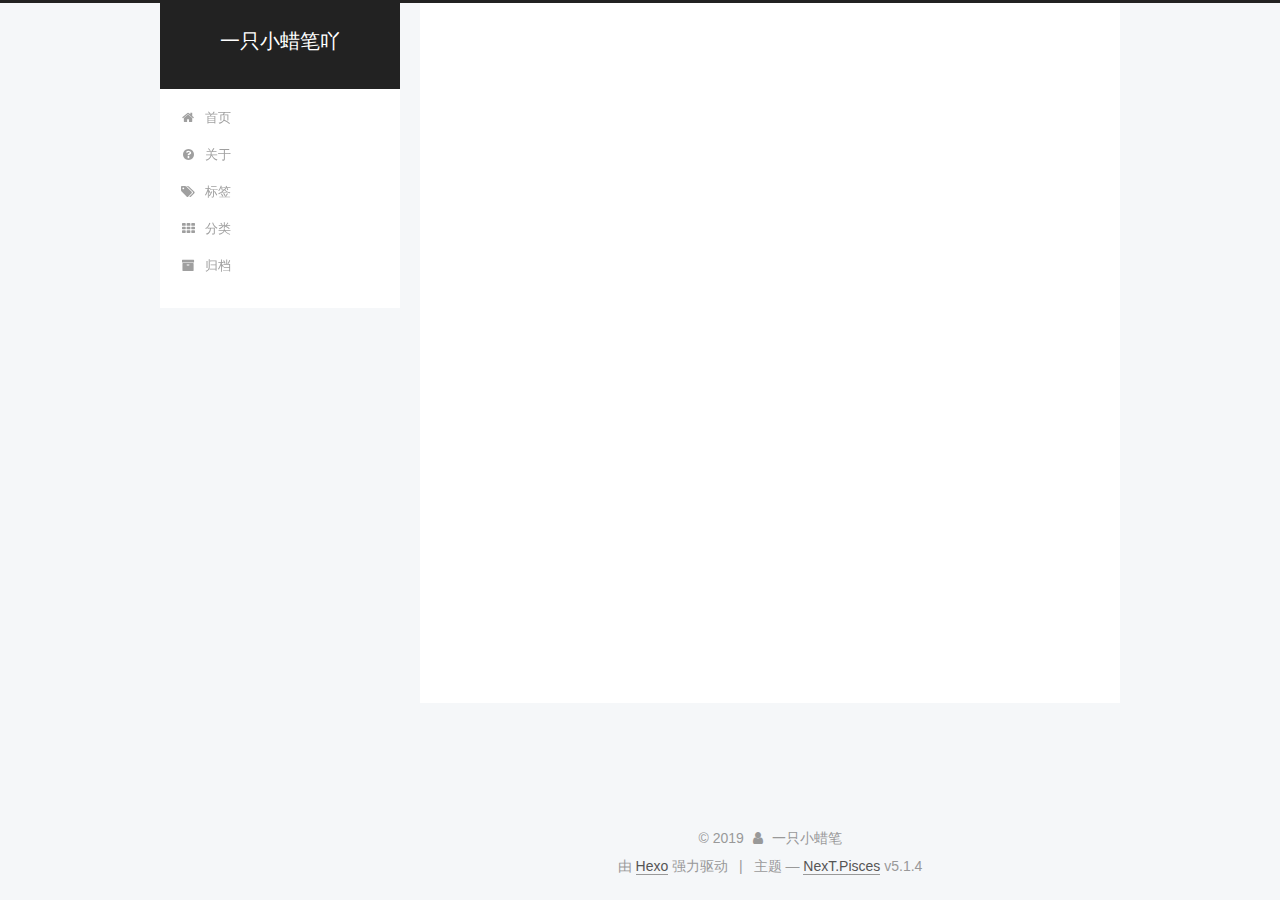
==== about/index.html @ c6ec85e4 "Site updated: 2019-08-26 17:41:47" ====
<!DOCTYPE html>



  


<html class="theme-next pisces use-motion" lang="zh-Hans">
<head><meta name="generator" content="Hexo 3.9.0">
  <meta charset="UTF-8">
<meta http-equiv="X-UA-Compatible" content="IE=edge">
<meta name="viewport" content="width=device-width, initial-scale=1, maximum-scale=1">
<meta name="theme-color" content="#222">









<meta http-equiv="Cache-Control" content="no-transform">
<meta http-equiv="Cache-Control" content="no-siteapp">
















  
  
  <link href="/lib/fancybox/source/jquery.fancybox.css?v=2.1.5" rel="stylesheet" type="text/css">







<link href="/lib/font-awesome/css/font-awesome.min.css?v=4.6.2" rel="stylesheet" type="text/css">

<link href="/css/main.css?v=5.1.4" rel="stylesheet" type="text/css">


  <link rel="apple-touch-icon" sizes="180x180" href="/images/apple-touch-icon-next.png?v=5.1.4">


  <link rel="icon" type="image/png" sizes="32x32" href="/images/favicon-32x32-next.png?v=5.1.4">


  <link rel="icon" type="image/png" sizes="16x16" href="/images/favicon-16x16-next.png?v=5.1.4">


  <link rel="mask-icon" href="/images/logo.svg?v=5.1.4" color="#222">





  <meta name="keywords" content="Hexo, NexT">










<meta name="description" content="没想好要写点什么">
<meta property="og:type" content="website">
<meta property="og:title" content="about">
<meta property="og:url" content="http://yoursite.com/about/index.html">
<meta property="og:site_name" content="一只小蜡笔吖">
<meta property="og:description" content="没想好要写点什么">
<meta property="og:locale" content="zh-Hans">
<meta property="og:updated_time" content="2019-08-16T13:26:39.970Z">
<meta name="twitter:card" content="summary">
<meta name="twitter:title" content="about">
<meta name="twitter:description" content="没想好要写点什么">



<script type="text/javascript" id="hexo.configurations">
  var NexT = window.NexT || {};
  var CONFIG = {
    root: '/',
    scheme: 'Pisces',
    version: '5.1.4',
    sidebar: {"position":"left","display":"post","offset":12,"b2t":false,"scrollpercent":false,"onmobile":false},
    fancybox: true,
    tabs: true,
    motion: {"enable":true,"async":false,"transition":{"post_block":"fadeIn","post_header":"slideDownIn","post_body":"slideDownIn","coll_header":"slideLeftIn","sidebar":"slideUpIn"}},
    duoshuo: {
      userId: '0',
      author: '博主'
    },
    algolia: {
      applicationID: '',
      apiKey: '',
      indexName: '',
      hits: {"per_page":10},
      labels: {"input_placeholder":"Search for Posts","hits_empty":"We didn't find any results for the search: ${query}","hits_stats":"${hits} results found in ${time} ms"}
    }
  };
</script>



  <link rel="canonical" href="http://yoursite.com/about/">





  <title>about | 一只小蜡笔吖</title>
  








</head>

<body itemscope itemtype="http://schema.org/WebPage" lang="zh-Hans">

  
  
    
  

  <div class="container sidebar-position-left page-post-detail">
    <div class="headband"></div>

    <header id="header" class="header" itemscope itemtype="http://schema.org/WPHeader">
      <div class="header-inner"><div class="site-brand-wrapper">
  <div class="site-meta ">
    

    <div class="custom-logo-site-title">
      <a href="/" class="brand" rel="start">
        <span class="logo-line-before"><i></i></span>
        <span class="site-title">一只小蜡笔吖</span>
        <span class="logo-line-after"><i></i></span>
      </a>
    </div>
      
        <p class="site-subtitle"></p>
      
  </div>

  <div class="site-nav-toggle">
    <button>
      <span class="btn-bar"></span>
      <span class="btn-bar"></span>
      <span class="btn-bar"></span>
    </button>
  </div>
</div>

<nav class="site-nav">
  

  
    <ul id="menu" class="menu">
      
        
        <li class="menu-item menu-item-home">
          <a href="/" rel="section">
            
              <i class="menu-item-icon fa fa-fw fa-home"></i> <br>
            
            首页
          </a>
        </li>
      
        
        <li class="menu-item menu-item-about">
          <a href="/about" rel="section">
            
              <i class="menu-item-icon fa fa-fw fa-question-circle"></i> <br>
            
            关于
          </a>
        </li>
      
        
        <li class="menu-item menu-item-tags">
          <a href="/tags/" rel="section">
            
              <i class="menu-item-icon fa fa-fw fa-tags"></i> <br>
            
            标签
          </a>
        </li>
      
        
        <li class="menu-item menu-item-categories">
          <a href="/categories/" rel="section">
            
              <i class="menu-item-icon fa fa-fw fa-th"></i> <br>
            
            分类
          </a>
        </li>
      
        
        <li class="menu-item menu-item-archives">
          <a href="/archives/" rel="section">
            
              <i class="menu-item-icon fa fa-fw fa-archive"></i> <br>
            
            归档
          </a>
        </li>
      

      
    </ul>
  

  
</nav>



 </div>
    </header>

    <main id="main" class="main">
      <div class="main-inner">
        <div class="content-wrap">
          <div id="content" class="content">
            

  <div id="posts" class="posts-expand">
    
    
    
    <div class="post-block page">
      <header class="post-header">

	<h1 class="post-title" itemprop="name headline">about</h1>



</header>

      
      
      
      <div class="post-body">
        
        
          <p>没想好要写点什么</p>

        
      </div>
      
      
      
    </div>
    
    
    
  </div>


          </div>
          


          

  



        </div>
        
          
  
  <div class="sidebar-toggle">
    <div class="sidebar-toggle-line-wrap">
      <span class="sidebar-toggle-line sidebar-toggle-line-first"></span>
      <span class="sidebar-toggle-line sidebar-toggle-line-middle"></span>
      <span class="sidebar-toggle-line sidebar-toggle-line-last"></span>
    </div>
  </div>

  <aside id="sidebar" class="sidebar">
    
    <div class="sidebar-inner">

      

      

      <section class="site-overview-wrap sidebar-panel sidebar-panel-active">
        <div class="site-overview">
          <div class="site-author motion-element" itemprop="author" itemscope itemtype="http://schema.org/Person">
            
              <img class="site-author-image" itemprop="image" src="/images/WechatIMG1.jpeg" alt="一只小蜡笔">
            
              <p class="site-author-name" itemprop="name">一只小蜡笔</p>
              <p class="site-description motion-element" itemprop="description">哪有那么多时间伤春悲秋</p>
          </div>

          <nav class="site-state motion-element">

            
              <div class="site-state-item site-state-posts">
              
                <a href="/archives/">
              
                  <span class="site-state-item-count">1</span>
                  <span class="site-state-item-name">日志</span>
                </a>
              </div>
            

            

            

          </nav>

          

          

          
          

          
          

          

        </div>
      </section>

      

      

    </div>
  </aside>


        
      </div>
    </main>

    <footer id="footer" class="footer">
      <div class="footer-inner">
        <div class="copyright">&copy; <span itemprop="copyrightYear">2019</span>
  <span class="with-love">
    <i class="fa fa-user"></i>
  </span>
  <span class="author" itemprop="copyrightHolder">一只小蜡笔</span>

  
</div>


  <div class="powered-by">由 <a class="theme-link" target="_blank" href="https://hexo.io">Hexo</a> 强力驱动</div>



  <span class="post-meta-divider">|</span>



  <div class="theme-info">主题 &mdash; <a class="theme-link" target="_blank" href="https://github.com/iissnan/hexo-theme-next">NexT.Pisces</a> v5.1.4</div>




        







        
      </div>
    </footer>

    
      <div class="back-to-top">
        <i class="fa fa-arrow-up"></i>
        
      </div>
    

    

  </div>

  

<script type="text/javascript">
  if (Object.prototype.toString.call(window.Promise) !== '[object Function]') {
    window.Promise = null;
  }
</script>









  












  
  
    <script type="text/javascript" src="/lib/jquery/index.js?v=2.1.3"></script>
  

  
  
    <script type="text/javascript" src="/lib/fastclick/lib/fastclick.min.js?v=1.0.6"></script>
  

  
  
    <script type="text/javascript" src="/lib/jquery_lazyload/jquery.lazyload.js?v=1.9.7"></script>
  

  
  
    <script type="text/javascript" src="/lib/velocity/velocity.min.js?v=1.2.1"></script>
  

  
  
    <script type="text/javascript" src="/lib/velocity/velocity.ui.min.js?v=1.2.1"></script>
  

  
  
    <script type="text/javascript" src="/lib/fancybox/source/jquery.fancybox.pack.js?v=2.1.5"></script>
  


  


  <script type="text/javascript" src="/js/src/utils.js?v=5.1.4"></script>

  <script type="text/javascript" src="/js/src/motion.js?v=5.1.4"></script>



  
  


  <script type="text/javascript" src="/js/src/affix.js?v=5.1.4"></script>

  <script type="text/javascript" src="/js/src/schemes/pisces.js?v=5.1.4"></script>



  
  <script type="text/javascript" src="/js/src/scrollspy.js?v=5.1.4"></script>
<script type="text/javascript" src="/js/src/post-details.js?v=5.1.4"></script>



  


  <script type="text/javascript" src="/js/src/bootstrap.js?v=5.1.4"></script>



  


  




	





  





  












  





  

  

  

  
  

  

  

  

</body>
</html>
---- css/main.css ----
/* normalize.css v3.0.2 | MIT License | git.io/normalize */
html {
  font-family: sans-serif; /* 1 */
  -ms-text-size-adjust: 100%; /* 2 */
  -webkit-text-size-adjust: 100%; /* 2 */
}
body {
  margin: 0;
}
article,
aside,
details,
figcaption,
figure,
footer,
header,
hgroup,
main,
menu,
nav,
section,
summary {
  display: block;
}
audio,
canvas,
progress,
video {
  display: inline-block; /* 1 */
  vertical-align: baseline; /* 2 */
}
audio:not([controls]) {
  display: none;
  height: 0;
}
[hidden],
template {
  display: none;
}
a {
  background-color: transparent;
}
a:active,
a:hover {
  outline: 0;
}
abbr[title] {
  border-bottom: 1px dotted;
}
b,
strong {
  font-weight: bold;
}
dfn {
  font-style: italic;
}
h1 {
  font-size: 2em;
  margin: 0.67em 0;
}
mark {
  background: #ff0;
  color: #000;
}
small {
  font-size: 80%;
}
sub,
sup {
  font-size: 75%;
  line-height: 0;
  position: relative;
  vertical-align: baseline;
}
sup {
  top: -0.5em;
}
sub {
  bottom: -0.25em;
}
img {
  border: 0;
}
svg:not(:root) {
  overflow: hidden;
}
figure {
  margin: 1em 40px;
}
hr {
  -moz-box-sizing: content-box;
  box-sizing: content-box;
  height: 0;
}
pre {
  overflow: auto;
}
code,
kbd,
pre,
samp {
  font-family: monospace, monospace;
  font-size: 1em;
}
button,
input,
optgroup,
select,
textarea {
  color: inherit; /* 1 */
  font: inherit; /* 2 */
  margin: 0; /* 3 */
}
button {
  overflow: visible;
}
button,
select {
  text-transform: none;
}
button,
html input[type="button"],
input[type="reset"],
input[type="submit"] {
  -webkit-appearance: button; /* 2 */
  cursor: pointer; /* 3 */
}
button[disabled],
html input[disabled] {
  cursor: default;
}
button::-moz-focus-inner,
input::-moz-focus-inner {
  border: 0;
  padding: 0;
}
input {
  line-height: normal;
}
input[type="checkbox"],
input[type="radio"] {
  box-sizing: border-box; /* 1 */
  padding: 0; /* 2 */
}
input[type="number"]::-webkit-inner-spin-button,
input[type="number"]::-webkit-outer-spin-button {
  height: auto;
}
input[type="search"] {
  -webkit-appearance: textfield; /* 1 */
  -moz-box-sizing: content-box;
  -webkit-box-sizing: content-box; /* 2 */
  box-sizing: content-box;
}
input[type="search"]::-webkit-search-cancel-button,
input[type="search"]::-webkit-search-decoration {
  -webkit-appearance: none;
}
fieldset {
  border: 1px solid #c0c0c0;
  margin: 0 2px;
  padding: 0.35em 0.625em 0.75em;
}
legend {
  border: 0; /* 1 */
  padding: 0; /* 2 */
}
textarea {
  overflow: auto;
}
optgroup {
  font-weight: bold;
}
table {
  border-collapse: collapse;
  border-spacing: 0;
}
td,
th {
  padding: 0;
}
::selection {
  background: #262a30;
  color: #fff;
}
body {
  position: relative;
  font-family: 'Lato', "PingFang SC", "Microsoft YaHei", sans-serif;
  font-size: 14px;
  line-height: 2;
  color: #555;
  background: #f5f7f9;
}
@media (max-width: 767px) {
  body {
    padding-right: 0 !important;
  }
}
@media (min-width: 768px) and (max-width: 991px) {
  body {
    padding-right: 0 !important;
  }
}
@media (min-width: 1600px) {
  body {
    font-size: 16px;
  }
}
h1,
h2,
h3,
h4,
h5,
h6 {
  margin: 0;
  padding: 0;
  font-weight: bold;
  line-height: 1.5;
  font-family: 'Lato', "PingFang SC", "Microsoft YaHei", sans-serif;
}
h2,
h3,
h4,
h5,
h6 {
  margin: 20px 0 15px;
}
h1 {
  font-size: 22px;
}
@media (max-width: 767px) {
  h1 {
    font-size: 18px;
  }
}
h2 {
  font-size: 20px;
}
@media (max-width: 767px) {
  h2 {
    font-size: 16px;
  }
}
h3 {
  font-size: 18px;
}
@media (max-width: 767px) {
  h3 {
    font-size: 14px;
  }
}
h4 {
  font-size: 16px;
}
@media (max-width: 767px) {
  h4 {
    font-size: 12px;
  }
}
h5 {
  font-size: 14px;
}
@media (max-width: 767px) {
  h5 {
    font-size: 10px;
  }
}
h6 {
  font-size: 12px;
}
@media (max-width: 767px) {
  h6 {
    font-size: 8px;
  }
}
p {
  margin: 0 0 20px 0;
}
a {
  color: #555;
  text-decoration: none;
  outline: none;
  border-bottom: 1px solid #999;
  word-wrap: break-word;
}
a:hover {
  color: #222;
  border-bottom-color: #222;
}
blockquote {
  margin: 0;
  padding: 0;
}
img {
  display: block;
  margin: auto;
  max-width: 100%;
  height: auto;
}
hr {
  margin: 40px 0;
  height: 3px;
  border: none;
  background-color: #ddd;
  background-image: repeating-linear-gradient(-45deg, #fff, #fff 4px, transparent 4px, transparent 8px);
}
blockquote {
  padding: 0 15px;
  color: #666;
  border-left: 4px solid #ddd;
}
blockquote cite::before {
  content: "-";
  padding: 0 5px;
}
dt {
  font-weight: 700;
}
dd {
  margin: 0;
  padding: 0;
}
kbd {
  border: 1px solid #ccc;
  border-radius: 0.2em;
  box-shadow: 0.1em 0.1em 0.2em rgba(0,0,0,0.1);
  background-color: #f9f9f9;
  font-family: inherit;
  background-image: -webkit-linear-gradient(top, #eee, #fff, #eee);
  padding: 0.1em 0.3em;
  white-space: nowrap;
}
.text-left {
  text-align: left;
}
.text-center {
  text-align: center;
}
.text-right {
  text-align: right;
}
.text-justify {
  text-align: justify;
}
.text-nowrap {
  white-space: nowrap;
}
.text-lowercase {
  text-transform: lowercase;
}
.text-uppercase {
  text-transform: uppercase;
}
.text-capitalize {
  text-transform: capitalize;
}
.center-block {
  display: block;
  margin-left: auto;
  margin-right: auto;
}
.clearfix:before,
.clearfix:after {
  content: " ";
  display: table;
}
.clearfix:after {
  clear: both;
}
.pullquote {
  width: 45%;
}
.pullquote.left {
  float: left;
  margin-left: 5px;
  margin-right: 10px;
}
.pullquote.right {
  float: right;
  margin-left: 10px;
  margin-right: 5px;
}
.affix.affix.affix {
  position: fixed;
}
.translation {
  margin-top: -20px;
  font-size: 14px;
  color: #999;
}
.scrollbar-measure {
  width: 100px;
  height: 100px;
  overflow: scroll;
  position: absolute;
  top: -9999px;
}
.use-motion .motion-element {
  opacity: 0;
}
table {
  margin: 20px 0;
  width: 100%;
  border-collapse: collapse;
  border-spacing: 0;
  border: 1px solid #ddd;
  font-size: 14px;
  table-layout: fixed;
  word-wrap: break-all;
}
table>tbody>tr:nth-of-type(odd) {
  background-color: #f9f9f9;
}
table>tbody>tr:hover {
  background-color: #f5f5f5;
}
caption,
th,
td {
  padding: 8px;
  text-align: left;
  vertical-align: middle;
  font-weight: normal;
}
th,
td {
  border-bottom: 3px solid #ddd;
  border-right: 1px solid #eee;
}
th {
  padding-bottom: 10px;
  font-weight: 700;
}
td {
  border-bottom-width: 1px;
}
html,
body {
  height: 100%;
}
.container {
  position: relative;
  min-height: 100%;
}
.header-inner {
  margin: 0 auto;
  padding: 100px 0 70px;
  width: 700px;
}
@media (min-width: 1600px) {
  .container .header-inner {
    width: 900px;
  }
}
.main {
  padding-bottom: 150px;
}
.main-inner {
  margin: 0 auto;
  width: 700px;
}
@media (min-width: 1600px) {
  .container .main-inner {
    width: 900px;
  }
}
.footer {
  position: absolute;
  left: 0;
  bottom: 0;
  width: 100%;
  min-height: 50px;
}
.footer-inner {
  box-sizing: border-box;
  margin: 20px auto;
  width: 700px;
}
@media (min-width: 1600px) {
  .container .footer-inner {
    width: 900px;
  }
}
pre,
.highlight {
  overflow: auto;
  margin: 20px 0;
  padding: 0;
  font-size: 13px;
  color: #4d4d4c;
  background: #f7f7f7;
  line-height: 1.6;
}
pre,
code {
  font-family: consolas, Menlo, "PingFang SC", "Microsoft YaHei", monospace;
}
code {
  padding: 2px 4px;
  word-wrap: break-word;
  color: #555;
  background: #eee;
  border-radius: 3px;
  font-size: 13px;
}
pre {
  padding: 10px;
}
pre code {
  padding: 0;
  color: #4d4d4c;
  background: none;
  text-shadow: none;
}
.highlight {
  border-radius: 1px;
}
.highlight pre {
  border: none;
  margin: 0;
  padding: 10px 0;
}
.highlight table {
  margin: 0;
  width: auto;
  border: none;
}
.highlight td {
  border: none;
  padding: 0;
}
.highlight figcaption {
  font-size: 1em;
  color: #4d4d4c;
  line-height: 1em;
  margin-bottom: 1em;
}
.highlight figcaption:before,
.highlight figcaption:after {
  content: " ";
  display: table;
}
.highlight figcaption:after {
  clear: both;
}
.highlight figcaption a {
  float: right;
  color: #4d4d4c;
}
.highlight figcaption a:hover {
  border-bottom-color: #4d4d4c;
}
.highlight .gutter pre {
  padding-left: 10px;
  padding-right: 10px;
  color: #869194;
  text-align: right;
  background-color: #eff2f3;
}
.highlight .code pre {
  width: 100%;
  padding-left: 10px;
  padding-right: 10px;
  background-color: #f7f7f7;
}
.highlight .line {
  height: 20px;
}
.gutter {
  -webkit-user-select: none;
  -moz-user-select: none;
  -ms-user-select: none;
  user-select: none;
}
.gist table {
  width: auto;
}
.gist table td {
  border: none;
}
pre .deletion {
  background: #fdd;
}
pre .addition {
  background: #dfd;
}
pre .meta {
  color: #8959a8;
}
pre .comment {
  color: #8e908c;
}
pre .variable,
pre .attribute,
pre .tag,
pre .regexp,
pre .ruby .constant,
pre .xml .tag .title,
pre .xml .pi,
pre .xml .doctype,
pre .html .doctype,
pre .css .id,
pre .css .class,
pre .css .pseudo {
  color: #c82829;
}
pre .number,
pre .preprocessor,
pre .built_in,
pre .literal,
pre .params,
pre .constant,
pre .command {
  color: #f5871f;
}
pre .ruby .class .title,
pre .css .rules .attribute,
pre .string,
pre .value,
pre .inheritance,
pre .header,
pre .ruby .symbol,
pre .xml .cdata,
pre .special,
pre .number,
pre .formula {
  color: #718c00;
}
pre .title,
pre .css .hexcolor {
  color: #3e999f;
}
pre .function,
pre .python .decorator,
pre .python .title,
pre .ruby .function .title,
pre .ruby .title .keyword,
pre .perl .sub,
pre .javascript .title,
pre .coffeescript .title {
  color: #4271ae;
}
pre .keyword,
pre .javascript .function {
  color: #8959a8;
}
.full-image.full-image.full-image.full-image {
  border: none;
  max-width: 100%;
  width: auto;
  margin: 20px auto 25px;
}
@media (min-width: 992px) {
  .full-image.full-image.full-image.full-image {
    max-width: none;
    width: 118%;
    margin: 0 -9%;
  }
}
.blockquote-center,
.page-home .post-type-quote blockquote,
.page-post-detail .post-type-quote blockquote {
  position: relative;
  margin: 40px 0;
  padding: 0;
  border-left: none;
  text-align: center;
}
.blockquote-center::before,
.page-home .post-type-quote blockquote::before,
.page-post-detail .post-type-quote blockquote::before,
.blockquote-center::after,
.page-home .post-type-quote blockquote::after,
.page-post-detail .post-type-quote blockquote::after {
  position: absolute;
  content: ' ';
  display: block;
  width: 100%;
  height: 24px;
  opacity: 0.2;
  background-repeat: no-repeat;
  background-position: 0 -6px;
  background-size: 22px 22px;
}
.blockquote-center::before,
.page-home .post-type-quote blockquote::before,
.page-post-detail .post-type-quote blockquote::before {
  top: -20px;
  background-image: url("../images/quote-l.svg");
  border-top: 1px solid #ccc;
}
.blockquote-center::after,
.page-home .post-type-quote blockquote::after,
.page-post-detail .post-type-quote blockquote::after {
  bottom: -20px;
  background-image: url("../images/quote-r.svg");
  border-bottom: 1px solid #ccc;
  background-position: 100% 8px;
}
.blockquote-center p,
.page-home .post-type-quote blockquote p,
.page-post-detail .post-type-quote blockquote p,
.blockquote-center div,
.page-home .post-type-quote blockquote div,
.page-post-detail .post-type-quote blockquote div {
  text-align: center;
}
.post .post-body .group-picture img {
  box-sizing: border-box;
  padding: 0 3px;
  border: none;
}
.post .group-picture-row {
  overflow: hidden;
  margin-top: 6px;
}
.post .group-picture-row:first-child {
  margin-top: 0;
}
.post .group-picture-column {
  float: left;
}
.page-post-detail .post-body .group-picture-column {
  float: none;
  margin-top: 10px;
  width: auto !important;
}
.page-post-detail .post-body .group-picture-column img {
  margin: 0 auto;
}
.page-archive .group-picture-container {
  overflow: hidden;
}
.page-archive .group-picture-row {
  float: left;
}
.page-archive .group-picture-row:first-child {
  margin-top: 6px;
}
.page-archive .group-picture-column {
  max-width: 150px;
  max-height: 150px;
}
.post-body .note {
  position: relative;
  padding: 15px;
  margin-bottom: 20px;
  border: 1px solid #eee;
  border-left-width: 5px;
  border-radius: 3px;
}
.post-body .note h2,
.post-body .note h3,
.post-body .note h4,
.post-body .note h5,
.post-body .note h6 {
  margin-top: 0;
  margin-bottom: 0;
  border-bottom: initial;
  padding-top: 0 !important;
}
.post-body .note p:first-child,
.post-body .note ul:first-child,
.post-body .note ol:first-child,
.post-body .note table:first-child,
.post-body .note pre:first-child,
.post-body .note blockquote:first-child {
  margin-top: 0;
}
.post-body .note p:last-child,
.post-body .note ul:last-child,
.post-body .note ol:last-child,
.post-body .note table:last-child,
.post-body .note pre:last-child,
.post-body .note blockquote:last-child {
  margin-bottom: 0;
}
.post-body .note.default {
  border-left-color: #777;
}
.post-body .note.default h2,
.post-body .note.default h3,
.post-body .note.default h4,
.post-body .note.default h5,
.post-body .note.default h6 {
  color: #777;
}
.post-body .note.primary {
  border-left-color: #6f42c1;
}
.post-body .note.primary h2,
.post-body .note.primary h3,
.post-body .note.primary h4,
.post-body .note.primary h5,
.post-body .note.primary h6 {
  color: #6f42c1;
}
.post-body .note.info {
  border-left-color: #428bca;
}
.post-body .note.info h2,
.post-body .note.info h3,
.post-body .note.info h4,
.post-body .note.info h5,
.post-body .note.info h6 {
  color: #428bca;
}
.post-body .note.success {
  border-left-color: #5cb85c;
}
.post-body .note.success h2,
.post-body .note.success h3,
.post-body .note.success h4,
.post-body .note.success h5,
.post-body .note.success h6 {
  color: #5cb85c;
}
.post-body .note.warning {
  border-left-color: #f0ad4e;
}
.post-body .note.warning h2,
.post-body .note.warning h3,
.post-body .note.warning h4,
.post-body .note.warning h5,
.post-body .note.warning h6 {
  color: #f0ad4e;
}
.post-body .note.danger {
  border-left-color: #d9534f;
}
.post-body .note.danger h2,
.post-body .note.danger h3,
.post-body .note.danger h4,
.post-body .note.danger h5,
.post-body .note.danger h6 {
  color: #d9534f;
}
.post-body .label {
  display: inline;
  padding: 0 2px;
  white-space: nowrap;
}
.post-body .label.default {
  background-color: #f0f0f0;
}
.post-body .label.primary {
  background-color: #efe6f7;
}
.post-body .label.info {
  background-color: #e5f2f8;
}
.post-body .label.success {
  background-color: #e7f4e9;
}
.post-body .label.warning {
  background-color: #fcf6e1;
}
.post-body .label.danger {
  background-color: #fae8eb;
}
.post-body .tabs {
  position: relative;
  display: block;
  margin-bottom: 20px;
  padding-top: 10px;
}
.post-body .tabs ul.nav-tabs {
  margin: 0;
  padding: 0;
  display: flex;
  margin-bottom: -1px;
}
@media (max-width: 413px) {
  .post-body .tabs ul.nav-tabs {
    display: block;
    margin-bottom: 5px;
  }
}
.post-body .tabs ul.nav-tabs li.tab {
  list-style-type: none !important;
  margin: 0 0.25em 0 0;
  border-top: 3px solid transparent;
  border-left: 1px solid transparent;
  border-right: 1px solid transparent;
}
@media (max-width: 413px) {
  .post-body .tabs ul.nav-tabs li.tab {
    margin: initial;
    border-top: 1px solid transparent;
    border-left: 3px solid transparent;
    border-right: 1px solid transparent;
    border-bottom: 1px solid transparent;
  }
}
.post-body .tabs ul.nav-tabs li.tab a {
  outline: 0;
  border-bottom: initial;
  display: block;
  line-height: 1.8em;
  padding: 0.25em 0.75em;
  transition-duration: 0.2s;
  transition-timing-function: ease-out;
  transition-delay: 0s;
}
.post-body .tabs ul.nav-tabs li.tab a i {
  width: 1.285714285714286em;
}
.post-body .tabs ul.nav-tabs li.tab.active {
  border-top: 3px solid #fc6423;
  border-left: 1px solid #ddd;
  border-right: 1px solid #ddd;
  background-color: #fff;
}
@media (max-width: 413px) {
  .post-body .tabs ul.nav-tabs li.tab.active {
    border-top: 1px solid #ddd;
    border-left: 3px solid #fc6423;
    border-right: 1px solid #ddd;
    border-bottom: 1px solid #ddd;
  }
}
.post-body .tabs ul.nav-tabs li.tab.active a {
  cursor: default;
  color: #555;
}
.post-body .tabs .tab-content {
  background-color: #fff;
}
.post-body .tabs .tab-content .tab-pane {
  border: 1px solid #ddd;
  padding: 20px 20px 0 20px;
}
.post-body .tabs .tab-content .tab-pane:not(.active) {
  display: none !important;
}
.post-body .tabs .tab-content .tab-pane.active {
  display: block !important;
}
.btn {
  display: inline-block;
  padding: 0 20px;
  font-size: 14px;
  color: #555;
  background: #fff;
  border: 2px solid #555;
  text-decoration: none;
  border-radius: 2px;
  transition-property: background-color;
  transition-duration: 0.2s;
  transition-timing-function: ease-in-out;
  transition-delay: 0s;
  line-height: 2;
}
.btn:hover {
  border-color: #222;
  color: #fff;
  background: #222;
}
.btn +.btn {
  margin: 0 0 8px 8px;
}
.btn .fa-fw {
  width: 1.285714285714286em;
  text-align: left;
}
.btn-bar {
  display: block;
  width: 22px;
  height: 2px;
  background: #555;
  border-radius: 1px;
}
.btn-bar+.btn-bar {
  margin-top: 4px;
}
.pagination {
  margin: 120px 0 40px;
  text-align: center;
  border-top: 1px solid #eee;
}
.page-number-basic,
.pagination .prev,
.pagination .next,
.pagination .page-number,
.pagination .space {
  display: inline-block;
  position: relative;
  top: -1px;
  margin: 0 10px;
  padding: 0 11px;
}
@media (max-width: 767px) {
  .page-number-basic,
  .pagination .prev,
  .pagination .next,
  .pagination .page-number,
  .pagination .space {
    margin: 0 5px;
  }
}
.pagination .prev,
.pagination .next,
.pagination .page-number {
  border-bottom: 0;
  border-top: 1px solid #eee;
  transition-property: border-color;
  transition-duration: 0.2s;
  transition-timing-function: ease-in-out;
  transition-delay: 0s;
}
.pagination .prev:hover,
.pagination .next:hover,
.pagination .page-number:hover {
  border-top-color: #222;
}
.pagination .space {
  padding: 0;
  margin: 0;
}
.pagination .prev {
  margin-left: 0;
}
.pagination .next {
  margin-right: 0;
}
.pagination .page-number.current {
  color: #fff;
  background: #ccc;
  border-top-color: #ccc;
}
@media (max-width: 767px) {
  .pagination {
    border-top: none;
  }
  .pagination .prev,
  .pagination .next,
  .pagination .page-number {
    margin-bottom: 10px;
    border-top: 0;
    border-bottom: 1px solid #eee;
    padding: 0 10px;
  }
  .pagination .prev:hover,
  .pagination .next:hover,
  .pagination .page-number:hover {
    border-bottom-color: #222;
  }
}
.comments {
  margin: 60px 20px 0;
}
.tag-cloud {
  text-align: center;
}
.tag-cloud a {
  display: inline-block;
  margin: 10px;
}
.back-to-top {
  box-sizing: border-box;
  position: fixed;
  bottom: -100px;
  right: 30px;
  z-index: 1050;
  padding: 0 6px;
  width: 24px;
  background: #222;
  font-size: 12px;
  opacity: 0.6;
  color: #fff;
  cursor: pointer;
  text-align: center;
  -webkit-transform: translateZ(0);
  transition-property: bottom;
  transition-duration: 0.2s;
  transition-timing-function: ease-in-out;
  transition-delay: 0s;
}
@media (min-width: 768px) and (max-width: 991px) {
  .back-to-top {
    display: none !important;
  }
}
@media (max-width: 767px) {
  .back-to-top {
    display: none !important;
  }
}
.back-to-top.back-to-top-on {
  bottom: 30px;
}
.header {
  background: transparent;
}
.header-inner {
  position: relative;
}
.headband {
  height: 3px;
  background: #222;
}
.site-meta {
  margin: 0;
  text-align: center;
}
@media (max-width: 767px) {
  .site-meta {
    text-align: center;
  }
}
.brand {
  position: relative;
  display: inline-block;
  padding: 0 40px;
  color: #fff;
  background: #222;
  border-bottom: none;
}
.brand:hover {
  color: #fff;
}
.logo {
  display: inline-block;
  margin-right: 5px;
  line-height: 36px;
  vertical-align: top;
}
.site-title {
  display: inline-block;
  vertical-align: top;
  line-height: 36px;
  font-size: 20px;
  font-weight: normal;
  font-family: 'Lato', "PingFang SC", "Microsoft YaHei", sans-serif;
}
.site-subtitle {
  margin-top: 10px;
  font-size: 13px;
  color: #ddd;
}
.use-motion .brand {
  opacity: 0;
}
.use-motion .logo,
.use-motion .site-title,
.use-motion .site-subtitle {
  opacity: 0;
  position: relative;
  top: -10px;
}
.site-nav-toggle {
  display: none;
  position: absolute;
  top: 10px;
  left: 10px;
}
@media (max-width: 767px) {
  .site-nav-toggle {
    display: block;
  }
}
.site-nav-toggle button {
  margin-top: 2px;
  padding: 9px 10px;
  background: transparent;
  border: none;
}
@media (max-width: 767px) {
  .site-nav {
    display: none;
    margin: 0 -10px;
    padding: 0 10px;
    clear: both;
    border-top: 1px solid #ddd;
  }
}
@media (min-width: 768px) and (max-width: 991px) {
  .site-nav {
    display: block !important;
  }
}
@media (min-width: 992px) {
  .site-nav {
    display: block !important;
  }
}
.menu {
  margin-top: 20px;
  padding-left: 0;
  text-align: center;
}
.menu .menu-item {
  display: inline-block;
  margin: 0 10px;
  list-style: none;
}
@media screen and (max-width: 767px) {
  .menu .menu-item {
    margin-top: 10px;
  }
}
.menu .menu-item a {
  display: block;
  font-size: 13px;
  line-height: inherit;
  border-bottom: 1px solid transparent;
  transition-property: border-color;
  transition-duration: 0.2s;
  transition-timing-function: ease-in-out;
  transition-delay: 0s;
}
.menu .menu-item a:hover,
.menu-item-active a {
  border-bottom-color: #222;
}
.menu .menu-item .fa {
  margin-right: 5px;
}
.use-motion .menu-item {
  opacity: 0;
}
.post-body {
  font-family: 'Lato', "PingFang SC", "Microsoft YaHei", sans-serif;
}
@media (max-width: 767px) {
  .post-body {
    word-break: break-word;
  }
}
.post-body .fancybox img {
  display: block !important;
  margin: 0 auto;
  cursor: pointer;
  cursor: zoom-in;
  cursor: -webkit-zoom-in;
}
.post-body .image-caption,
.post-body .figure .caption {
  margin: -20px auto 15px;
  text-align: center;
  font-size: 14px;
  color: #999;
  font-weight: bold;
  line-height: 1;
}
.post-sticky-flag {
  display: inline-block;
  font-size: 16px;
  -ms-transform: rotate(30deg);
  -webkit-transform: rotate(30deg);
  -moz-transform: rotate(30deg);
  -ms-transform: rotate(30deg);
  -o-transform: rotate(30deg);
  transform: rotate(30deg);
}
.use-motion .post-block,
.use-motion .pagination,
.use-motion .comments {
  opacity: 0;
}
.use-motion .post-header {
  opacity: 0;
}
.use-motion .post-body {
  opacity: 0;
}
.use-motion .collection-title {
  opacity: 0;
}
.posts-expand {
  padding-top: 40px;
}
@media (max-width: 767px) {
  .posts-expand {
    margin: 0 20px;
  }
  .post-body pre .gutter pre {
    padding-right: 10px;
  }
  .post-body .highlight {
    margin-left: 0px;
    margin-right: 0px;
    padding: 0;
  }
  .post-body .highlight .gutter pre {
    padding-right: 10px;
  }
}
@media (min-width: 992px) {
  .posts-expand .post-body {
    text-align: justify;
  }
}
.posts-expand .post-body h2,
.posts-expand .post-body h3,
.posts-expand .post-body h4,
.posts-expand .post-body h5,
.posts-expand .post-body h6 {
  padding-top: 10px;
}
.posts-expand .post-body h2 .header-anchor,
.posts-expand .post-body h3 .header-anchor,
.posts-expand .post-body h4 .header-anchor,
.posts-expand .post-body h5 .header-anchor,
.posts-expand .post-body h6 .header-anchor {
  float: right;
  margin-left: 10px;
  color: #ccc;
  border-bottom-style: none;
  visibility: hidden;
}
.posts-expand .post-body h2 .header-anchor:hover,
.posts-expand .post-body h3 .header-anchor:hover,
.posts-expand .post-body h4 .header-anchor:hover,
.posts-expand .post-body h5 .header-anchor:hover,
.posts-expand .post-body h6 .header-anchor:hover {
  color: inherit;
}
.posts-expand .post-body h2:hover .header-anchor,
.posts-expand .post-body h3:hover .header-anchor,
.posts-expand .post-body h4:hover .header-anchor,
.posts-expand .post-body h5:hover .header-anchor,
.posts-expand .post-body h6:hover .header-anchor {
  visibility: visible;
}
.posts-expand .post-body ul li {
  list-style: circle;
}
.posts-expand .post-body img {
  box-sizing: border-box;
  margin: auto;
  padding: 3px;
  border: 1px solid #ddd;
}
.posts-expand .post-body .fancybox img {
  margin: 0 auto 25px;
}
@media (max-width: 767px) {
  .posts-collapse {
    margin: 0 20px;
  }
  .posts-collapse .post-title,
  .posts-collapse .post-meta {
    display: block;
    width: auto;
    text-align: left;
  }
}
.posts-collapse {
  position: relative;
  z-index: 1010;
  margin-left: 55px;
}
.posts-collapse::after {
  content: " ";
  position: absolute;
  top: 20px;
  left: 0;
  margin-left: -2px;
  width: 4px;
  height: 100%;
  background: #f5f5f5;
  z-index: -1;
}
@media (max-width: 767px) {
  .posts-collapse {
    margin: 0 20px;
  }
}
.posts-collapse .collection-title {
  position: relative;
  margin: 60px 0;
}
.posts-collapse .collection-title h1,
.posts-collapse .collection-title h2 {
  margin-left: 20px;
}
.posts-collapse .collection-title small {
  color: #bbb;
  margin-left: 5px;
}
.posts-collapse .collection-title::before {
  content: " ";
  position: absolute;
  left: 0;
  top: 50%;
  margin-left: -4px;
  margin-top: -4px;
  width: 8px;
  height: 8px;
  background: #bbb;
  border-radius: 50%;
}
.posts-collapse .post {
  margin: 30px 0;
}
.posts-collapse .post-header {
  position: relative;
  transition-duration: 0.2s;
  transition-timing-function: ease-in-out;
  transition-delay: 0s;
  transition-property: border;
  border-bottom: 1px dashed #ccc;
}
.posts-collapse .post-header::before {
  content: " ";
  position: absolute;
  left: 0;
  top: 12px;
  width: 6px;
  height: 6px;
  margin-left: -4px;
  background: #bbb;
  border-radius: 50%;
  border: 1px solid #fff;
  transition-duration: 0.2s;
  transition-timing-function: ease-in-out;
  transition-delay: 0s;
  transition-property: background;
}
.posts-collapse .post-header:hover {
  border-bottom-color: #666;
}
.posts-collapse .post-header:hover::before {
  background: #222;
}
.posts-collapse .post-meta {
  position: absolute;
  font-size: 12px;
  left: 20px;
  top: 5px;
}
.posts-collapse .post-comments-count {
  display: none;
}
.posts-collapse .post-title {
  margin-left: 60px;
  font-size: 16px;
  font-weight: normal;
  line-height: inherit;
}
.posts-collapse .post-title::after {
  margin-left: 3px;
  opacity: 0.6;
}
.posts-collapse .post-title a {
  color: #666;
  border-bottom: none;
}
.page-home .post-type-quote .post-header,
.page-post-detail .post-type-quote .post-header,
.page-home .post-type-quote .post-tags,
.page-post-detail .post-type-quote .post-tags {
  display: none;
}
.posts-expand .post-title {
  text-align: center;
  word-break: break-word;
  font-weight: 400;
}
.posts-expand .post-title-link {
  display: inline-block;
  position: relative;
  color: #555;
  border-bottom: none;
  line-height: 1.2;
  vertical-align: top;
}
.posts-expand .post-title-link::before {
  content: "";
  position: absolute;
  width: 100%;
  height: 2px;
  bottom: 0;
  left: 0;
  background-color: #000;
  visibility: hidden;
  -webkit-transform: scaleX(0);
  -moz-transform: scaleX(0);
  -ms-transform: scaleX(0);
  -o-transform: scaleX(0);
  transform: scaleX(0);
  transition-duration: 0.2s;
  transition-timing-function: ease-in-out;
  transition-delay: 0s;
}
.posts-expand .post-title-link:hover::before {
  visibility: visible;
  -webkit-transform: scaleX(1);
  -moz-transform: scaleX(1);
  -ms-transform: scaleX(1);
  -o-transform: scaleX(1);
  transform: scaleX(1);
}
.posts-expand .post-title-link .fa {
  font-size: 16px;
}
.posts-expand .post-meta {
  margin: 3px 0 60px 0;
  color: #999;
  font-family: 'Lato', "PingFang SC", "Microsoft YaHei", sans-serif;
  font-size: 12px;
  text-align: center;
}
.posts-expand .post-meta .post-category-list {
  display: inline-block;
  margin: 0;
  padding: 3px;
}
.posts-expand .post-meta .post-category-list-link {
  color: #999;
}
.posts-expand .post-meta .post-description {
  font-size: 14px;
  margin-top: 2px;
}
.post-meta-divider {
  margin: 0 0.5em;
}
.post-meta-item-icon {
  margin-right: 3px;
}
@media (min-width: 768px) and (max-width: 991px) {
  .post-meta-item-icon {
    display: inline-block;
  }
}
@media (max-width: 767px) {
  .post-meta-item-icon {
    display: inline-block;
  }
}
@media (min-width: 768px) and (max-width: 991px) {
  .post-meta-item-text {
    display: none;
  }
}
@media (max-width: 767px) {
  .post-meta-item-text {
    display: none;
  }
}
@media (max-width: 767px) {
  .posts-expand .post-comments-count {
    display: none;
  }
}
.post-button {
  margin-top: 40px;
}
.posts-expand .post-tags {
  margin-top: 40px;
  text-align: center;
}
.posts-expand .post-tags a {
  display: inline-block;
  margin-right: 10px;
  font-size: 13px;
}
.post-nav {
  display: table;
  margin-top: 15px;
  width: 100%;
  border-top: 1px solid #eee;
}
.post-nav-divider {
  display: table-cell;
  width: 10%;
}
.post-nav-item {
  display: table-cell;
  padding: 10px 0 0 0;
  width: 45%;
  vertical-align: top;
}
.post-nav-item a {
  position: relative;
  display: block;
  line-height: 25px;
  font-size: 14px;
  color: #555;
  border-bottom: none;
}
.post-nav-item a:hover {
  color: #222;
  border-bottom: none;
}
.post-nav-item a:active {
  top: 2px;
}
.post-nav-item .fa {
  position: absolute;
  top: 8px;
  left: 0;
  font-size: 12px;
}
.post-nav-next a {
  padding-left: 15px;
}
.post-nav-prev {
  text-align: right;
}
.post-nav-prev a {
  padding-right: 15px;
}
.post-nav-prev .fa {
  right: 0;
  left: auto;
}
.posts-expand .post-eof {
  display: block;
  margin: 80px auto 60px;
  width: 8%;
  height: 1px;
  background: #ccc;
  text-align: center;
}
.post:last-child .post-eof.post-eof.post-eof {
  display: none;
}
.post-gallery {
  display: table;
  table-layout: fixed;
  width: 100%;
  border-collapse: separate;
}
.post-gallery-row {
  display: table-row;
}
.post-gallery .post-gallery-img {
  display: table-cell;
  text-align: center;
  vertical-align: middle;
  border: none;
}
.post-gallery .post-gallery-img img {
  max-width: 100%;
  max-height: 100%;
  border: none;
}
.fancybox-close,
.fancybox-close:hover {
  border: none;
}
.rtl.post-body p,
.rtl.post-body a,
.rtl.post-body h1,
.rtl.post-body h2,
.rtl.post-body h3,
.rtl.post-body h4,
.rtl.post-body h5,
.rtl.post-body h6,
.rtl.post-body li,
.rtl.post-body ul,
.rtl.post-body ol {
  direction: rtl;
  font-family: UKIJ Ekran;
}
.rtl.post-title {
  font-family: UKIJ Ekran;
}
.sidebar {
  position: fixed;
  right: 0;
  top: 0;
  bottom: 0;
  width: 0;
  z-index: 1040;
  box-shadow: inset 0 2px 6px #000;
  background: #222;
  -webkit-transform: translateZ(0);
}
.sidebar a {
  color: #999;
  border-bottom-color: #555;
}
.sidebar a:hover {
  color: #eee;
}
@media (min-width: 768px) and (max-width: 991px) {
  .sidebar {
    display: none !important;
  }
}
@media (max-width: 767px) {
  .sidebar {
    display: none !important;
  }
}
.sidebar-inner {
  position: relative;
  padding: 20px 10px;
  color: #999;
  text-align: center;
}
.site-overview-wrap {
  overflow: hidden;
}
.site-overview {
  overflow-y: auto;
  overflow-x: hidden;
}
.sidebar-toggle {
  position: fixed;
  right: 30px;
  bottom: 45px;
  width: 14px;
  height: 14px;
  padding: 5px;
  background: #222;
  line-height: 0;
  z-index: 1050;
  cursor: pointer;
  -webkit-transform: translateZ(0);
}
@media (min-width: 768px) and (max-width: 991px) {
  .sidebar-toggle {
    display: none !important;
  }
}
@media (max-width: 767px) {
  .sidebar-toggle {
    display: none !important;
  }
}
.sidebar-toggle-line {
  position: relative;
  display: inline-block;
  vertical-align: top;
  height: 2px;
  width: 100%;
  background: #fff;
  margin-top: 3px;
}
.sidebar-toggle-line:first-child {
  margin-top: 0;
}
.site-author-image {
  display: block;
  margin: 0 auto;
  padding: 2px;
  max-width: 120px;
  height: auto;
  border: 1px solid #eee;
}
.site-author-name {
  margin: 0;
  text-align: center;
  color: #222;
  font-weight: 600;
}
.site-description {
  margin-top: 0;
  text-align: center;
  font-size: 13px;
  color: #999;
}
.site-state {
  overflow: hidden;
  line-height: 1.4;
  white-space: nowrap;
  text-align: center;
}
.site-state-item {
  display: inline-block;
  padding: 0 15px;
  border-left: 1px solid #eee;
}
.site-state-item:first-child {
  border-left: none;
}
.site-state-item a {
  border-bottom: none;
}
.site-state-item-count {
  display: block;
  text-align: center;
  color: inherit;
  font-weight: 600;
  font-size: 16px;
}
.site-state-item-name {
  font-size: 13px;
  color: #999;
}
.feed-link {
  margin-top: 20px;
}
.feed-link a {
  display: inline-block;
  padding: 0 15px;
  color: #fc6423;
  border: 1px solid #fc6423;
  border-radius: 4px;
}
.feed-link a i {
  color: #fc6423;
  font-size: 14px;
}
.feed-link a:hover {
  color: #fff;
  background: #fc6423;
}
.feed-link a:hover i {
  color: #fff;
}
.links-of-author {
  margin-top: 20px;
}
.links-of-author a {
  display: inline-block;
  vertical-align: middle;
  margin-right: 10px;
  margin-bottom: 10px;
  border-bottom-color: #555;
  font-size: 13px;
}
.links-of-author a:before {
  display: inline-block;
  vertical-align: middle;
  margin-right: 3px;
  content: " ";
  width: 4px;
  height: 4px;
  border-radius: 50%;
  background: #fffffb;
}
.links-of-blogroll {
  font-size: 13px;
}
.links-of-blogroll-title {
  margin-top: 20px;
  font-size: 14px;
  font-weight: 600;
}
.links-of-blogroll-list {
  margin: 0;
  padding: 0;
  list-style: none;
}
.links-of-blogroll-item {
  padding: 2px 10px;
}
.links-of-blogroll-item a {
  max-width: 280px;
  box-sizing: border-box;
  display: inline-block;
  overflow: hidden;
  white-space: nowrap;
  text-overflow: ellipsis;
}
.sidebar-nav {
  margin: 0 0 20px;
  padding-left: 0;
}
.sidebar-nav li {
  display: inline-block;
  cursor: pointer;
  border-bottom: 1px solid transparent;
  font-size: 14px;
  color: #555;
}
.sidebar-nav li:hover {
  color: #fc6423;
}
.page-post-detail .sidebar-nav-toc {
  padding: 0 5px;
}
.page-post-detail .sidebar-nav-overview {
  margin-left: 10px;
}
.sidebar-nav .sidebar-nav-active {
  color: #fc6423;
  border-bottom-color: #fc6423;
}
.sidebar-nav .sidebar-nav-active:hover {
  color: #fc6423;
}
.sidebar-panel {
  display: none;
}
.sidebar-panel-active {
  display: block;
}
.post-toc-empty {
  font-size: 14px;
  color: #666;
}
.post-toc-wrap {
  overflow: hidden;
}
.post-toc {
  overflow: auto;
}
.post-toc ol {
  margin: 0;
  padding: 0 2px 5px 10px;
  text-align: left;
  list-style: none;
  font-size: 14px;
}
.post-toc ol > ol {
  padding-left: 0;
}
.post-toc ol a {
  transition-duration: 0.2s;
  transition-timing-function: ease-in-out;
  transition-delay: 0s;
  transition-property: all;
  color: #666;
  border-bottom-color: #ccc;
}
.post-toc ol a:hover {
  color: #000;
  border-bottom-color: #000;
}
.post-toc .nav-item {
  overflow: hidden;
  text-overflow: ellipsis;
  text-align: justify;
  white-space: nowrap;
  line-height: 1.8;
}
.post-toc .nav .nav-child {
  display: none;
}
.post-toc .nav .active > .nav-child {
  display: block;
}
.post-toc .nav .active-current > .nav-child {
  display: block;
}
.post-toc .nav .active-current > .nav-child > .nav-item {
  display: block;
}
.post-toc .nav .active > a {
  color: #fc6423;
  border-bottom-color: #fc6423;
}
.post-toc .nav .active-current > a {
  color: #fc6423;
}
.post-toc .nav .active-current > a:hover {
  color: #fc6423;
}
.footer {
  font-size: 14px;
  color: #999;
}
.footer img {
  border: none;
}
.footer-inner {
  text-align: center;
}
.with-love {
  display: inline-block;
  margin: 0 5px;
}
.powered-by,
.theme-info {
  display: inline-block;
}
.cc-license {
  margin-top: 10px;
  text-align: center;
}
.cc-license .cc-opacity {
  opacity: 0.7;
  border-bottom: none;
}
.cc-license .cc-opacity:hover {
  opacity: 0.9;
}
.cc-license img {
  display: inline-block;
}
.theme-next #ds-thread #ds-reset {
  color: #555;
}
.theme-next #ds-thread #ds-reset .ds-replybox {
  margin-bottom: 30px;
}
.theme-next #ds-thread #ds-reset .ds-replybox .ds-avatar,
.theme-next #ds-reset .ds-avatar img {
  box-shadow: none;
}
.theme-next #ds-thread #ds-reset .ds-textarea-wrapper {
  border-color: #c7d4e1;
  background: none;
  border-top-right-radius: 3px;
  border-top-left-radius: 3px;
}
.theme-next #ds-thread #ds-reset .ds-textarea-wrapper textarea {
  height: 60px;
}
.theme-next #ds-reset .ds-rounded-top {
  border-radius: 0;
}
.theme-next #ds-thread #ds-reset .ds-post-toolbar {
  box-sizing: border-box;
  border: 1px solid #c7d4e1;
  background: #f6f8fa;
}
.theme-next #ds-thread #ds-reset .ds-post-options {
  height: 40px;
  border: none;
  background: none;
}
.theme-next #ds-thread #ds-reset .ds-toolbar-buttons {
  top: 11px;
}
.theme-next #ds-thread #ds-reset .ds-sync {
  top: 5px;
}
.theme-next #ds-thread #ds-reset .ds-post-button {
  top: 4px;
  right: 5px;
  width: 90px;
  height: 30px;
  border: 1px solid #c5ced7;
  border-radius: 3px;
  background-image: linear-gradient(#fbfbfc, #f5f7f9);
  color: #60676d;
}
.theme-next #ds-thread #ds-reset .ds-post-button:hover {
  background-position: 0 -30px;
  color: #60676d;
}
.theme-next #ds-thread #ds-reset .ds-comments-info {
  padding: 10px 0;
}
.theme-next #ds-thread #ds-reset .ds-sort {
  display: none;
}
.theme-next #ds-thread #ds-reset li.ds-tab a.ds-current {
  border: none;
  background: #f6f8fa;
  color: #60676d;
}
.theme-next #ds-thread #ds-reset li.ds-tab a.ds-current:hover {
  background-color: #e9f0f7;
  color: #60676d;
}
.theme-next #ds-thread #ds-reset li.ds-tab a {
  border-radius: 2px;
  padding: 5px;
}
.theme-next #ds-thread #ds-reset .ds-login-buttons p {
  color: #999;
  line-height: 36px;
}
.theme-next #ds-thread #ds-reset .ds-login-buttons .ds-service-list li {
  height: 28px;
}
.theme-next #ds-thread #ds-reset .ds-service-list a {
  background: none;
  padding: 5px;
  border: 1px solid;
  border-radius: 3px;
  text-align: center;
}
.theme-next #ds-thread #ds-reset .ds-service-list a:hover {
  color: #fff;
  background: #666;
}
.theme-next #ds-thread #ds-reset .ds-service-list .ds-weibo {
  color: #fc9b00;
  border-color: #fc9b00;
}
.theme-next #ds-thread #ds-reset .ds-service-list .ds-weibo:hover {
  background: #fc9b00;
}
.theme-next #ds-thread #ds-reset .ds-service-list .ds-qq {
  color: #60a3ec;
  border-color: #60a3ec;
}
.theme-next #ds-thread #ds-reset .ds-service-list .ds-qq:hover {
  background: #60a3ec;
}
.theme-next #ds-thread #ds-reset .ds-service-list .ds-renren {
  color: #2e7ac4;
  border-color: #2e7ac4;
}
.theme-next #ds-thread #ds-reset .ds-service-list .ds-renren:hover {
  background: #2e7ac4;
}
.theme-next #ds-thread #ds-reset .ds-service-list .ds-douban {
  color: #37994c;
  border-color: #37994c;
}
.theme-next #ds-thread #ds-reset .ds-service-list .ds-douban:hover {
  background: #37994c;
}
.theme-next #ds-thread #ds-reset .ds-service-list .ds-kaixin {
  color: #fef20d;
  border-color: #fef20d;
}
.theme-next #ds-thread #ds-reset .ds-service-list .ds-kaixin:hover {
  background: #fef20d;
}
.theme-next #ds-thread #ds-reset .ds-service-list .ds-netease {
  color: #f00;
  border-color: #f00;
}
.theme-next #ds-thread #ds-reset .ds-service-list .ds-netease:hover {
  background: #f00;
}
.theme-next #ds-thread #ds-reset .ds-service-list .ds-sohu {
  color: #ffcb05;
  border-color: #ffcb05;
}
.theme-next #ds-thread #ds-reset .ds-service-list .ds-sohu:hover {
  background: #ffcb05;
}
.theme-next #ds-thread #ds-reset .ds-service-list .ds-baidu {
  color: #2831e0;
  border-color: #2831e0;
}
.theme-next #ds-thread #ds-reset .ds-service-list .ds-baidu:hover {
  background: #2831e0;
}
.theme-next #ds-thread #ds-reset .ds-service-list .ds-google {
  color: #166bec;
  border-color: #166bec;
}
.theme-next #ds-thread #ds-reset .ds-service-list .ds-google:hover {
  background: #166bec;
}
.theme-next #ds-thread #ds-reset .ds-service-list .ds-weixin {
  color: #00ce0d;
  border-color: #00ce0d;
}
.theme-next #ds-thread #ds-reset .ds-service-list .ds-weixin:hover {
  background: #00ce0d;
}
.theme-next #ds-thread #ds-reset .ds-service-list .ds-more-services {
  border: none;
}
.theme-next #ds-thread #ds-reset .ds-service-list .ds-more-services:hover {
  background: none;
}
.theme-next #ds-reset .duoshuo-ua-admin {
  display: inline-block;
  color: #f00;
}
.theme-next #ds-reset .duoshuo-ua-platform,
.theme-next #ds-reset .duoshuo-ua-browser {
  color: #ccc;
}
.theme-next #ds-reset .duoshuo-ua-platform .fa,
.theme-next #ds-reset .duoshuo-ua-browser .fa {
  display: inline-block;
  margin-right: 3px;
}
.theme-next #ds-reset .duoshuo-ua-separator {
  display: inline-block;
  margin-left: 5px;
}
.theme-next .this_ua {
  background-color: #ccc !important;
  border-radius: 4px;
  padding: 0 5px !important;
  margin: 1px 1px !important;
  border: 1px solid #bbb !important;
  color: #fff;
  display: inline-block !important;
}
.theme-next .this_ua.admin {
  background-color: #d9534f !important;
  border-color: #d9534f !important;
}
.theme-next .this_ua.platform.iOS,
.theme-next .this_ua.platform.Mac,
.theme-next .this_ua.platform.Windows {
  background-color: #39b3d7 !important;
  border-color: #46b8da !important;
}
.theme-next .this_ua.platform.Linux {
  background-color: #3a3a3a !important;
  border-color: #1f1f1f !important;
}
.theme-next .this_ua.platform.Android {
  background-color: #00c47d !important;
  border-color: #01b171 !important;
}
.theme-next .this_ua.browser.Mobile,
.theme-next .this_ua.browser.Chrome {
  background-color: #5cb85c !important;
  border-color: #4cae4c !important;
}
.theme-next .this_ua.browser.Firefox {
  background-color: #f0ad4e !important;
  border-color: #eea236 !important;
}
.theme-next .this_ua.browser.Maxthon,
.theme-next .this_ua.browser.IE {
  background-color: #428bca !important;
  border-color: #357ebd !important;
}
.theme-next .this_ua.browser.baidu,
.theme-next .this_ua.browser.UCBrowser,
.theme-next .this_ua.browser.Opera {
  background-color: #d9534f !important;
  border-color: #d43f3a !important;
}
.theme-next .this_ua.browser.Android,
.theme-next .this_ua.browser.QQBrowser {
  background-color: #78ace9 !important;
  border-color: #4cae4c !important;
}
.post-spread {
  margin-top: 20px;
  text-align: center;
}
.jiathis_style {
  display: inline-block;
}
.jiathis_style a {
  border: none;
}
.fa {
  font-family: FontAwesome !important;
}
.post-spread {
  margin-top: 20px;
  text-align: center;
}
.bdshare-slide-button-box a {
  border: none;
}
.bdsharebuttonbox {
  display: inline-block;
}
.bdsharebuttonbox a {
  border: none;
}
.local-search-pop-overlay {
  position: fixed;
  width: 100%;
  height: 100%;
  top: 0;
  left: 0;
  z-index: 2080;
  background-color: rgba(0,0,0,0.3);
}
.local-search-popup {
  display: none;
  position: fixed;
  top: 10%;
  left: 50%;
  margin-left: -350px;
  width: 700px;
  height: 80%;
  padding: 0;
  background: #fff;
  color: #333;
  z-index: 9999;
  border-radius: 5px;
}
@media (max-width: 767px) {
  .local-search-popup {
    padding: 0;
    top: 0;
    left: 0;
    margin: 0;
    width: 100%;
    height: 100%;
    border-radius: 0;
  }
}
.local-search-popup ul.search-result-list {
  padding: 0;
  margin: 0 5px;
}
.local-search-popup p.search-result {
  border-bottom: 1px dashed #ccc;
  padding: 5px 0;
}
.local-search-popup a.search-result-title {
  font-weight: bold;
  font-size: 16px;
}
.local-search-popup .search-keyword {
  border-bottom: 1px dashed #f00;
  font-weight: bold;
  color: #f00;
}
.local-search-popup .local-search-header {
  padding: 5px;
  height: 36px;
  background: #f5f5f5;
  border-top-left-radius: 5px;
  border-top-right-radius: 5px;
}
.local-search-popup #local-search-result {
  overflow: auto;
  position: relative;
  padding: 5px 25px;
  height: calc(100% - 55px);
}
.local-search-popup .local-search-input-wrapper {
  display: inline-block;
  width: calc(100% - 90px);
  height: 36px;
  line-height: 36px;
  padding: 0 5px;
}
.local-search-popup .local-search-input-wrapper input {
  padding: 8px 0;
  height: 20px;
  display: block;
  width: 100%;
  outline: none;
  border: none;
  background: transparent;
  vertical-align: middle;
}
.local-search-popup .search-icon,
.local-search-popup .popup-btn-close {
  display: inline-block;
  font-size: 18px;
  color: #999;
  height: 36px;
  width: 18px;
  padding-left: 10px;
  padding-right: 10px;
}
.local-search-popup .search-icon {
  float: left;
}
.local-search-popup .popup-btn-close {
  border-left: 1px solid #eee;
  float: right;
  cursor: pointer;
}
.local-search-popup #no-result {
  position: absolute;
  left: 50%;
  top: 50%;
  -webkit-transform: translate(-50%, -50%);
  -webkit-transform: translate(-50%, -50%);
  -moz-transform: translate(-50%, -50%);
  -ms-transform: translate(-50%, -50%);
  -o-transform: translate(-50%, -50%);
  transform: translate(-50%, -50%);
  color: #ccc;
}
@media (min-width: 768px) and (max-width: 991px) {
  .busuanzi-count {
    width: auto;
  }
}
@media (max-width: 767px) {
  .busuanzi-count {
    width: auto;
  }
}
.site-uv,
.site-pv,
.page-pv {
  display: inline-block;
}
.site-uv .busuanzi-value,
.site-pv .busuanzi-value,
.page-pv .busuanzi-value {
  margin: 0 5px;
}
.site-uv {
  margin-right: 10px;
}
.site-uv::after {
  content: "|";
  padding-left: 10px;
}
.page-archive .archive-page-counter {
  position: relative;
  top: 3px;
  left: 20px;
}
@media (max-width: 767px) {
  .page-archive .archive-page-counter {
    top: 5px;
  }
}
.page-archive .posts-collapse .archive-move-on {
  position: absolute;
  top: 11px;
  left: 0;
  margin-left: -6px;
  width: 10px;
  height: 10px;
  opacity: 0.5;
  background: #555;
  border: 1px solid #fff;
  border-radius: 50%;
}
.category-all-page .category-all-title {
  text-align: center;
}
.category-all-page .category-all {
  margin-top: 20px;
}
.category-all-page .category-list {
  margin: 0;
  padding: 0;
  list-style: none;
}
.category-all-page .category-list-item {
  margin: 5px 10px;
}
.category-all-page .category-list-count {
  color: #bbb;
}
.category-all-page .category-list-count:before {
  display: inline;
  content: " (";
}
.category-all-page .category-list-count:after {
  display: inline;
  content: ") ";
}
.category-all-page .category-list-child {
  padding-left: 10px;
}
#schedule ul#event-list {
  padding-left: 30px;
}
#schedule ul#event-list hr {
  margin: 20px 0 45px 0 !important;
  background: #222;
}
#schedule ul#event-list hr:after {
  display: inline-block;
  content: 'NOW';
  background: #222;
  color: #fff;
  font-weight: bold;
  text-align: right;
  padding: 0 5px;
}
#schedule ul#event-list li.event {
  margin: 20px 0px;
  background: #f9f9f9;
  padding-left: 10px;
  min-height: 40px;
}
#schedule ul#event-list li.event h2.event-summary {
  margin: 0;
  padding-bottom: 3px;
}
#schedule ul#event-list li.event h2.event-summary:before {
  display: inline-block;
  font-family: FontAwesome;
  font-size: 8px;
  content: '\f111';
  vertical-align: middle;
  margin-right: 25px;
  color: #bbb;
}
#schedule ul#event-list li.event span.event-relative-time {
  display: inline-block;
  font-size: 12px;
  font-weight: 400;
  padding-left: 12px;
  color: #bbb;
}
#schedule ul#event-list li.event span.event-details {
  display: block;
  color: #bbb;
  margin-left: 56px;
  padding-top: 3px;
  padding-bottom: 6px;
  text-indent: -24px;
  line-height: 18px;
}
#schedule ul#event-list li.event span.event-details:before {
  text-indent: 0;
  display: inline-block;
  width: 14px;
  font-family: FontAwesome;
  text-align: center;
  margin-right: 9px;
  color: #bbb;
}
#schedule ul#event-list li.event span.event-details.event-location:before {
  content: '\f041';
}
#schedule ul#event-list li.event span.event-details.event-duration:before {
  content: '\f017';
}
#schedule ul#event-list li.event-past {
  background: #fcfcfc;
}
#schedule ul#event-list li.event-past > * {
  opacity: 0.6;
}
#schedule ul#event-list li.event-past h2.event-summary {
  color: #bbb;
}
#schedule ul#event-list li.event-past h2.event-summary:before {
  color: #dfdfdf;
}
#schedule ul#event-list li.event-now {
  background: #222;
  color: #fff;
  padding: 15px 0 15px 10px;
}
#schedule ul#event-list li.event-now h2.event-summary:before {
  -webkit-transform: scale(1.2);
  -moz-transform: scale(1.2);
  -ms-transform: scale(1.2);
  -o-transform: scale(1.2);
  transform: scale(1.2);
  color: #fff;
  animation: dot-flash 1s alternate infinite ease-in-out;
}
#schedule ul#event-list li.event-now * {
  color: #fff !important;
}
@-moz-keyframes dot-flash {
  from {
    opacity: 1;
    -webkit-transform: scale(1.1);
    -moz-transform: scale(1.1);
    -ms-transform: scale(1.1);
    -o-transform: scale(1.1);
    transform: scale(1.1);
  }
  to {
    opacity: 0;
    -webkit-transform: scale(1);
    -moz-transform: scale(1);
    -ms-transform: scale(1);
    -o-transform: scale(1);
    transform: scale(1);
  }
}
@-webkit-keyframes dot-flash {
  from {
    opacity: 1;
    -webkit-transform: scale(1.1);
    -moz-transform: scale(1.1);
    -ms-transform: scale(1.1);
    -o-transform: scale(1.1);
    transform: scale(1.1);
  }
  to {
    opacity: 0;
    -webkit-transform: scale(1);
    -moz-transform: scale(1);
    -ms-transform: scale(1);
    -o-transform: scale(1);
    transform: scale(1);
  }
}
@-o-keyframes dot-flash {
  from {
    opacity: 1;
    -webkit-transform: scale(1.1);
    -moz-transform: scale(1.1);
    -ms-transform: scale(1.1);
    -o-transform: scale(1.1);
    transform: scale(1.1);
  }
  to {
    opacity: 0;
    -webkit-transform: scale(1);
    -moz-transform: scale(1);
    -ms-transform: scale(1);
    -o-transform: scale(1);
    transform: scale(1);
  }
}
@keyframes dot-flash {
  from {
    opacity: 1;
    -webkit-transform: scale(1.1);
    -moz-transform: scale(1.1);
    -ms-transform: scale(1.1);
    -o-transform: scale(1.1);
    transform: scale(1.1);
  }
  to {
    opacity: 0;
    -webkit-transform: scale(1);
    -moz-transform: scale(1);
    -ms-transform: scale(1);
    -o-transform: scale(1);
    transform: scale(1);
  }
}
.page-post-detail .sidebar-toggle-line {
  background: #fc6423;
}
.page-post-detail .comments {
  overflow: hidden;
}
.header {
  position: relative;
  margin: 0 auto;
  width: 960px;
}
@media (min-width: 768px) and (max-width: 991px) {
  .header {
    width: auto;
  }
}
@media (max-width: 767px) {
  .header {
    width: auto;
  }
}
.header-inner {
  position: absolute;
  top: 0;
  overflow: hidden;
  padding: 0;
  width: 240px;
  background: #fff;
  box-shadow: initial;
  border-radius: initial;
}
@media (min-width: 1600px) {
  .container .header-inner {
    width: 240px;
  }
}
@media (min-width: 768px) and (max-width: 991px) {
  .header-inner {
    position: relative;
    width: auto;
    border-radius: initial;
  }
}
@media (max-width: 767px) {
  .header-inner {
    position: relative;
    width: auto;
    border-radius: initial;
  }
}
.main:before,
.main:after {
  content: " ";
  display: table;
}
.main:after {
  clear: both;
}
@media (min-width: 768px) and (max-width: 991px) {
  .main {
    padding-bottom: 100px;
  }
}
@media (max-width: 767px) {
  .main {
    padding-bottom: 100px;
  }
}
.container .main-inner {
  width: 960px;
}
@media (min-width: 768px) and (max-width: 991px) {
  .container .main-inner {
    width: auto;
  }
}
@media (max-width: 767px) {
  .container .main-inner {
    width: auto;
  }
}
.content-wrap {
  float: right;
  box-sizing: border-box;
  padding: 40px;
  width: 700px;
  background: #fff;
  min-height: 700px;
  box-shadow: initial;
  border-radius: initial;
}
@media (min-width: 768px) and (max-width: 991px) {
  .content-wrap {
    width: 100%;
    padding: 20px;
    border-radius: initial;
  }
}
@media (max-width: 767px) {
  .content-wrap {
    width: 100%;
    padding: 20px;
    min-height: auto;
    border-radius: initial;
  }
}
.sidebar {
  position: static;
  float: left;
  margin-top: 300px;
  width: 240px;
  background: #f5f7f9;
  box-shadow: none;
}
@media (min-width: 768px) and (max-width: 991px) {
  .sidebar {
    display: none;
  }
}
@media (max-width: 767px) {
  .sidebar {
    display: none;
  }
}
.sidebar-toggle {
  display: none;
}
.footer-inner {
  width: 960px;
  padding-left: 260px;
}
@media (min-width: 768px) and (max-width: 991px) {
  .footer-inner {
    width: auto;
    padding-left: 0 !important;
    padding-right: 0 !important;
  }
}
@media (max-width: 767px) {
  .footer-inner {
    width: auto;
    padding-left: 0 !important;
    padding-right: 0 !important;
  }
}
.sidebar-position-right .header-inner {
  right: 0;
}
.sidebar-position-right .content-wrap {
  float: left;
}
.sidebar-position-right .sidebar {
  float: right;
}
.sidebar-position-right .footer-inner {
  padding-left: 0;
  padding-right: 260px;
}
.site-brand-wrapper {
  position: relative;
}
.site-meta {
  padding: 20px 0;
  color: #fff;
  background: #222;
}
@media (min-width: 768px) and (max-width: 991px) {
  .site-meta {
    box-shadow: 0 0 16px rgba(0,0,0,0.5);
  }
}
@media (max-width: 767px) {
  .site-meta {
    box-shadow: 0 0 16px rgba(0,0,0,0.5);
  }
}
.brand {
  padding: 0;
  background: none;
}
.brand:hover {
  color: #fff;
}
.site-subtitle {
  margin: 10px 10px 0;
  font-weight: initial;
}
.site-search form {
  display: none;
}
.site-nav {
  border-top: none;
}
@media (min-width: 768px) and (max-width: 991px) {
  .site-nav {
    display: none !important;
  }
}
@media (min-width: 768px) and (max-width: 991px) {
  .site-nav-on {
    display: block !important;
  }
}
.menu .menu-item {
  display: block;
  margin: 0;
}
.menu .menu-item a {
  position: relative;
  box-sizing: border-box;
  padding: 5px 20px;
  text-align: left;
  line-height: inherit;
  transition-property: background-color;
  transition-duration: 0.2s;
  transition-timing-function: ease-in-out;
  transition-delay: 0s;
}
.menu .menu-item a:hover,
.menu-item-active a {
  background: #f9f9f9;
  border-bottom-color: #fff;
}
.menu .menu-item br {
  display: none;
}
.menu-item-active a:after {
  content: " ";
  position: absolute;
  top: 50%;
  margin-top: -3px;
  right: 15px;
  width: 6px;
  height: 6px;
  border-radius: 50%;
  background-color: #bbb;
}
.btn-bar {
  background-color: #fff;
}
.site-nav-toggle {
  left: 20px;
  top: 50%;
  -webkit-transform: translateY(-50%);
  -webkit-transform: translateY(-50%);
  -moz-transform: translateY(-50%);
  -ms-transform: translateY(-50%);
  -o-transform: translateY(-50%);
  transform: translateY(-50%);
}
@media (min-width: 768px) and (max-width: 991px) {
  .site-nav-toggle {
    display: block;
  }
}
.use-motion .sidebar .motion-element {
  opacity: 1;
}
.sidebar {
  margin-left: -100%;
  right: auto;
  bottom: auto;
  -webkit-transform: none;
}
.sidebar-inner {
  box-sizing: border-box;
  width: 240px;
  color: #555;
  background: #fff;
  box-shadow: initial;
  border-radius: initial;
  opacity: 0;
}
.sidebar-inner.affix {
  position: fixed;
  top: 12px;
}
.sidebar-inner.affix-bottom {
  position: absolute;
}
.site-overview {
  text-align: left;
}
.site-author:before,
.site-author:after {
  content: " ";
  display: table;
}
.site-author:after {
  clear: both;
}
.sidebar a {
  color: #555;
}
.sidebar a:hover {
  color: #222;
}
.site-state-item {
  padding: 0 10px;
}
.links-of-author-item a:before {
  display: none;
}
.links-of-author-item a {
  border-bottom: none;
  text-decoration: underline;
}
.feed-link {
  border-top: 1px dotted #ccc;
  border-bottom: 1px dotted #ccc;
  text-align: center;
}
.feed-link a {
  display: block;
  color: #fc6423;
  border: none;
}
.feed-link a:hover {
  background: none;
  color: #e34603;
}
.feed-link a:hover i {
  color: #e34603;
}
.links-of-author {
  display: flex;
  flex-wrap: wrap;
  justify-content: center;
}
.links-of-author-item {
  margin: 5px 0 0;
  width: 50%;
}
.links-of-author-item a {
  max-width: 216px;
  box-sizing: border-box;
  display: inline-block;
  margin-right: 0;
  margin-bottom: 0;
  padding: 0 5px;
  overflow: hidden;
  white-space: nowrap;
  text-overflow: ellipsis;
}
.links-of-author-item a {
  display: block;
  text-decoration: none;
}
.links-of-author-item a:hover {
  border-radius: 4px;
  background: #eee;
}
.links-of-author-item .fa {
  margin-right: 2px;
  font-size: 16px;
}
.links-of-author-item .fa-globe {
  font-size: 15px;
}
.links-of-blogroll {
  text-align: center;
  margin-top: 20px;
  padding: 3px 0 0;
  border-top: 1px dotted #ccc;
}
.links-of-blogroll-title {
  margin-top: 0;
}
.links-of-blogroll-item {
  padding: 0;
}
.links-of-blogroll-inline:before,
.links-of-blogroll-inline:after {
  content: " ";
  display: table;
}
.links-of-blogroll-inline:after {
  clear: both;
}
.links-of-blogroll-inline .links-of-blogroll-item {
  margin: 5px 0 0;
  width: 50%;
  display: inline-block;
  width: unset;
}
.links-of-blogroll-inline .links-of-blogroll-item a {
  max-width: 216px;
  box-sizing: border-box;
  display: inline-block;
  margin-right: 0;
  margin-bottom: 0;
  padding: 0 5px;
  overflow: hidden;
  white-space: nowrap;
  text-overflow: ellipsis;
}
@media (max-width: 767px) {
  .post-body {
    text-align: justify;
  }
}
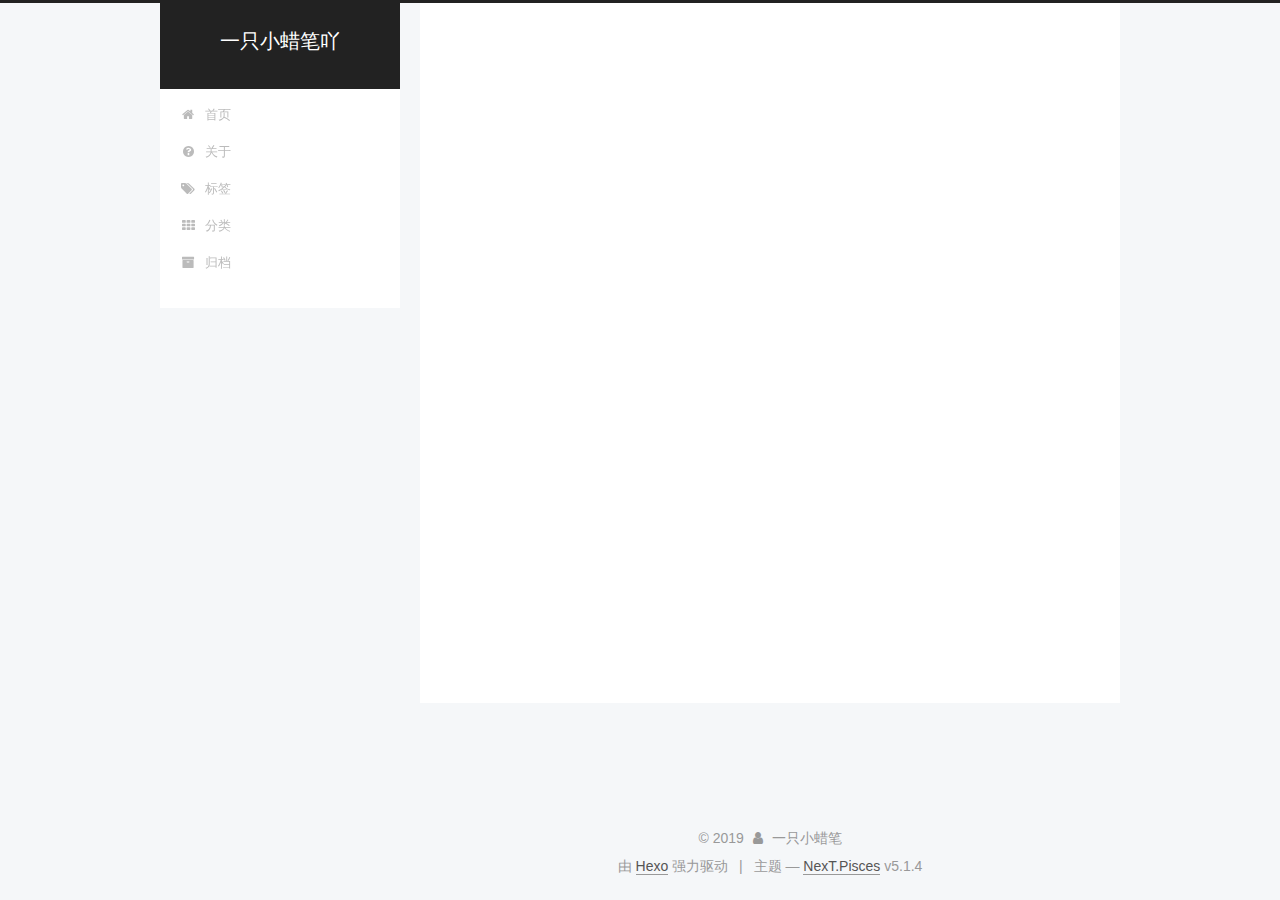
==== commit 85031e5b: "Site updated: 2019-08-26 17:52:34" ====
--- a/about/index.html
+++ b/about/index.html
@@ -328,7 +328,7 @@
               
                 <a href="/archives/">
               
-                  <span class="site-state-item-count">1</span>
+                  <span class="site-state-item-count">2</span>
                   <span class="site-state-item-name">日志</span>
                 </a>
               </div>
--- a/css/main.css
+++ b/css/main.css
@@ -1823,7 +1823,7 @@
   width: 4px;
   height: 4px;
   border-radius: 50%;
-  background: #fffffb;
+  background: #6bcfff;
 }
 .links-of-blogroll {
   font-size: 13px;
